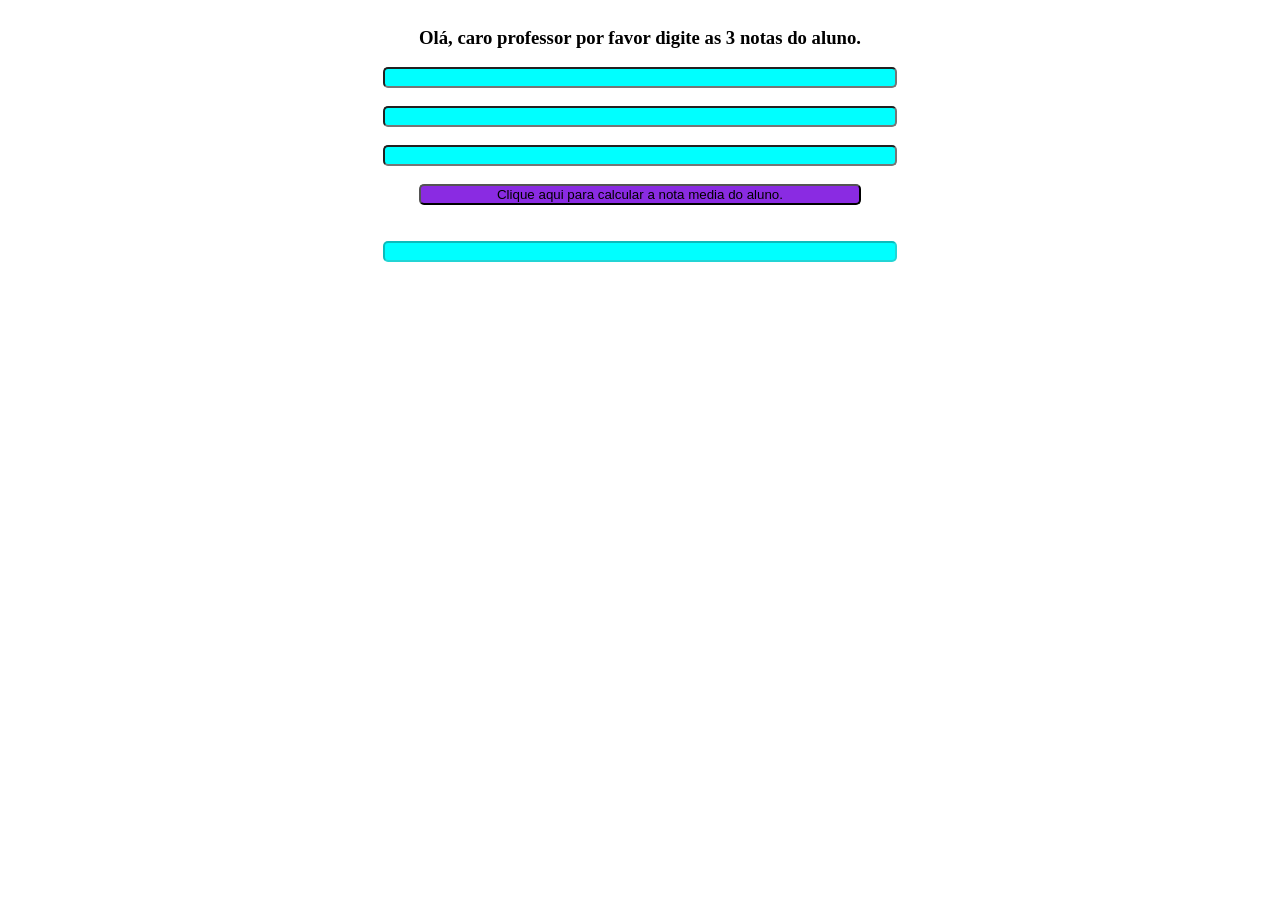
==== javascript/aula5/InputNotas.html @ a9226f6a "novos exercicios novos exercicios em javascript" ====
<!-- Exercicio criar pagina com tres campos para o usuario digitar tres notas ao clicar no botao informar-->
<!-- a media e se o aluno foi aprovado ou reprovado aprovado media deve ser maior que 6. -->
 
<!DOCTYPE html>
<html lang="pt-br">
<head>
    <meta charset="UTF-8">
    <meta http-equiv="X-UA-Compatible" content="IE=edge">
    <meta name="viewport" content="width=device-width, initial-scale=1.0">
    <link rel="stylesheet" href="style.css">
    <title>Document</title>

 </head>
  <body>
    <h3>Olá, caro professor por favor digite as 3 notas do aluno.</h3>

    <input type="number" id="numeroDigitado">
    <br>
    <input type="number" id="numeroDigitado1"> 
    <br>
    <input type="number" id="numeroDigitado2">
    <br>
    <input type="button" class="button" value="Clique aqui para calcular a nota media do aluno." onclick="mediaNotas()">
    <br>
    <br>
    <input type="text" id="notaMedia" disabled>

        <script>
              function mediaNotas()
              {
                let a = parseFloat(document.getElementById('numeroDigitado').value);

                let b = parseFloat(document.getElementById('numeroDigitado1').value);

                let c = parseFloat(document.getElementById('numeroDigitado2').value);

                let media= ((a+b+c)/3);
                if(media>=6)
                {
                    document.getElementById('notaMedia').value='Esta é sua media ' + media + ' você esta aprovado.';
                }

                else
            {
                document.getElementById('notaMedia').value='Esta é sua media ' + media + ' você esta reprovado.';
            }

              }
             
        </script>
 
  </body>

</html>
---- javascript/aula5/style.css ----
input
{
  background-color: aqua;
  width:  40%;
  border-radius: 5px;
}

.button
{
  width: 35%;
  background-color: blueviolet;

}
body
{
  display: flex;
  justify-content: center;
  flex-direction: column;
  align-items: center;
}
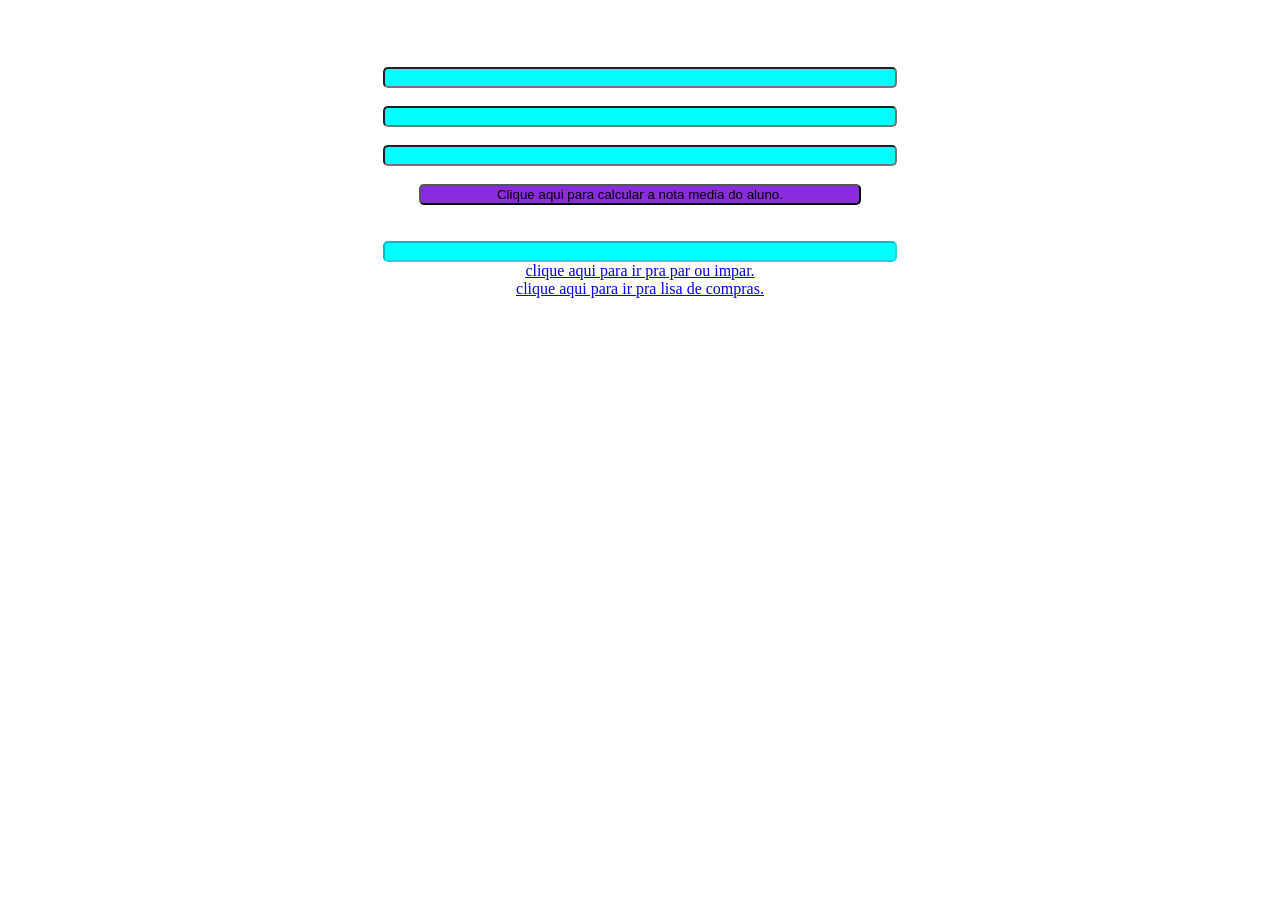
==== commit 8d486ec1: "todos os exercicios de java script acrecimo de todos exercicios de java script" ====
--- a/javascript/aula5/InputNotas.html
+++ b/javascript/aula5/InputNotas.html
@@ -48,7 +48,8 @@
               }
              
         </script>
- 
+            <a href="imput.html">clique aqui para ir pra par ou impar.</a>
+            <a href="listacompras.html">clique aqui para ir pra lisa de compras.</a>
   </body>
 
 </html>
--- a/javascript/aula5/style.css
+++ b/javascript/aula5/style.css
@@ -17,4 +17,5 @@
   justify-content: center;
   flex-direction: column;
   align-items: center;
+  color:white;
 }
